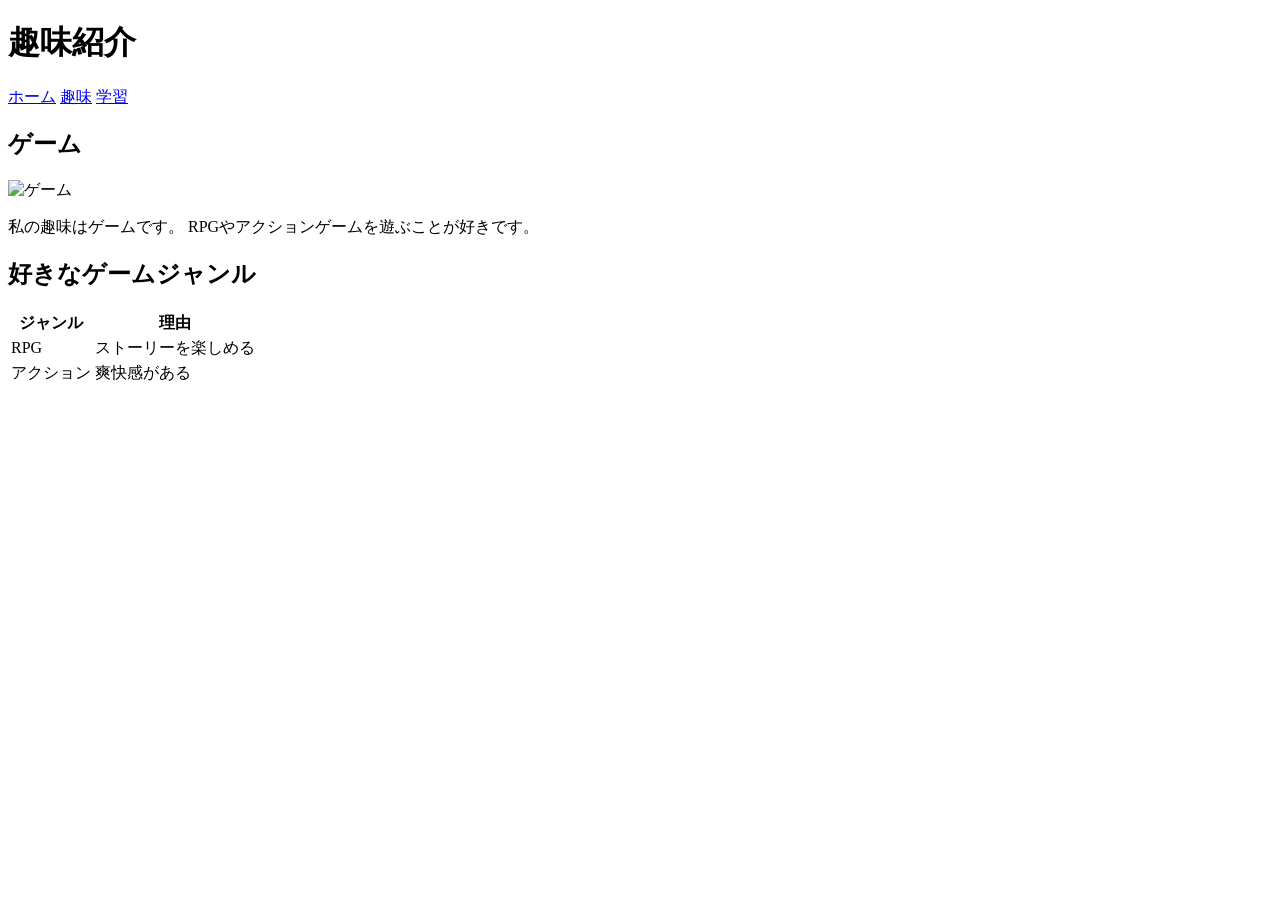
==== hobby.html @ 4dbcffce "Add files via upload" ====
<!DOCTYPE html>
<html lang="ja">
<head>
    <meta charset="UTF-8">
    <title>趣味</title>
    <link rel="stylesheet" href="css/style.css">
</head>
<body>

<header>
    <h1>趣味紹介</h1>

    <nav>
        <a href="index.html">ホーム</a>
        <a href="hobby.html">趣味</a>
        <a href="study.html">学習</a>
    </nav>
</header>

<div class="box">
    <h2>ゲーム</h2>

    <img src="img/ゲーム画像.jpg" alt="ゲーム" width="250">

    <p>
        私の趣味はゲームです。
        RPGやアクションゲームを遊ぶことが好きです。
    </p>
</div>

<div class="box">
    <h2>好きなゲームジャンル</h2>

    <table>
        <tr>
            <th>ジャンル</th>
            <th>理由</th>
        </tr>
        <tr>
            <td>RPG</td>
            <td>ストーリーを楽しめる</td>
        </tr>
        <tr>
            <td>アクション</td>
            <td>爽快感がある</td>
        </tr>
    </table>
</div>

</body>
</html>
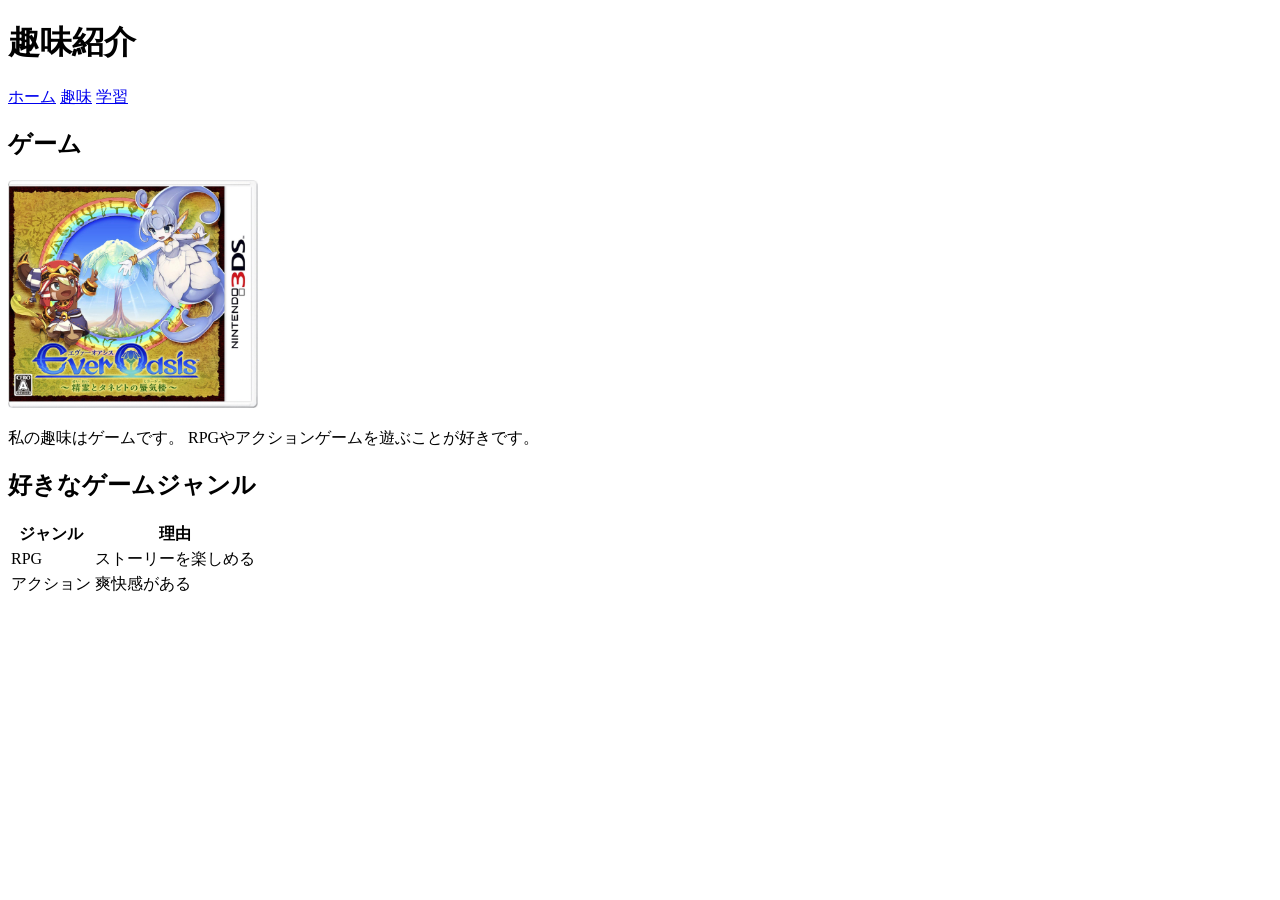
==== commit a35b05fe: "Update hobby.html" ====
--- a/hobby.html
+++ b/hobby.html
@@ -20,7 +20,7 @@
 <div class="box">
     <h2>ゲーム</h2>
 
-    <img src="img/ゲーム画像.jpg" alt="ゲーム" width="250">
+    <img src="ゲーム画像.jpg" alt="ゲーム" width="250">
 
     <p>
         私の趣味はゲームです。
@@ -48,4 +48,4 @@
 </div>
 
 </body>
-</html>+</html>
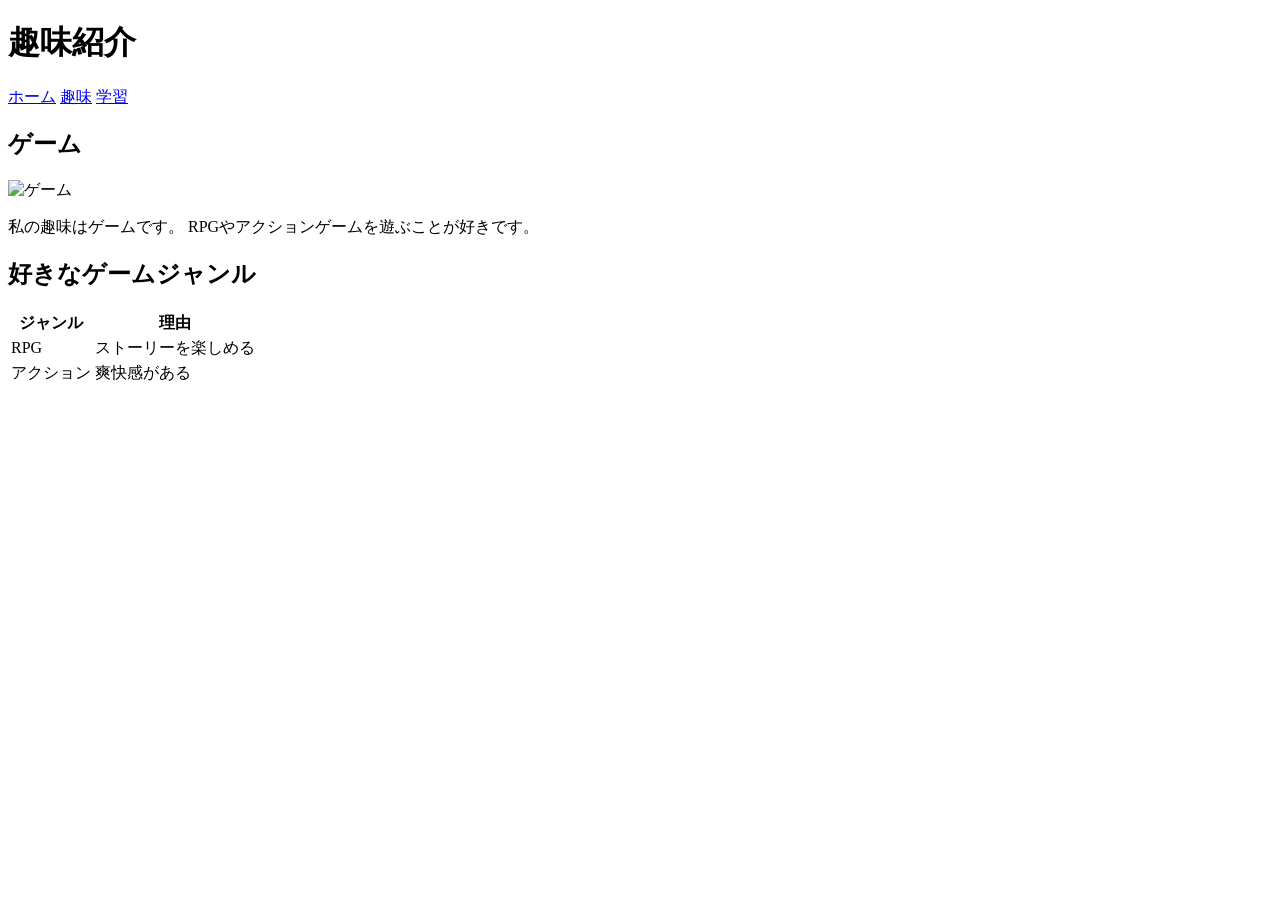
==== commit 1a7e03e8: "Add files via upload" ====
--- a/hobby.html
+++ b/hobby.html
@@ -20,7 +20,7 @@
 <div class="box">
     <h2>ゲーム</h2>
 
-    <img src="ゲーム画像.jpg" alt="ゲーム" width="250">
+    <img src="img/ゲーム画像.jpg" alt="ゲーム" width="250">
 
     <p>
         私の趣味はゲームです。
@@ -48,4 +48,4 @@
 </div>
 
 </body>
-</html>
+</html>
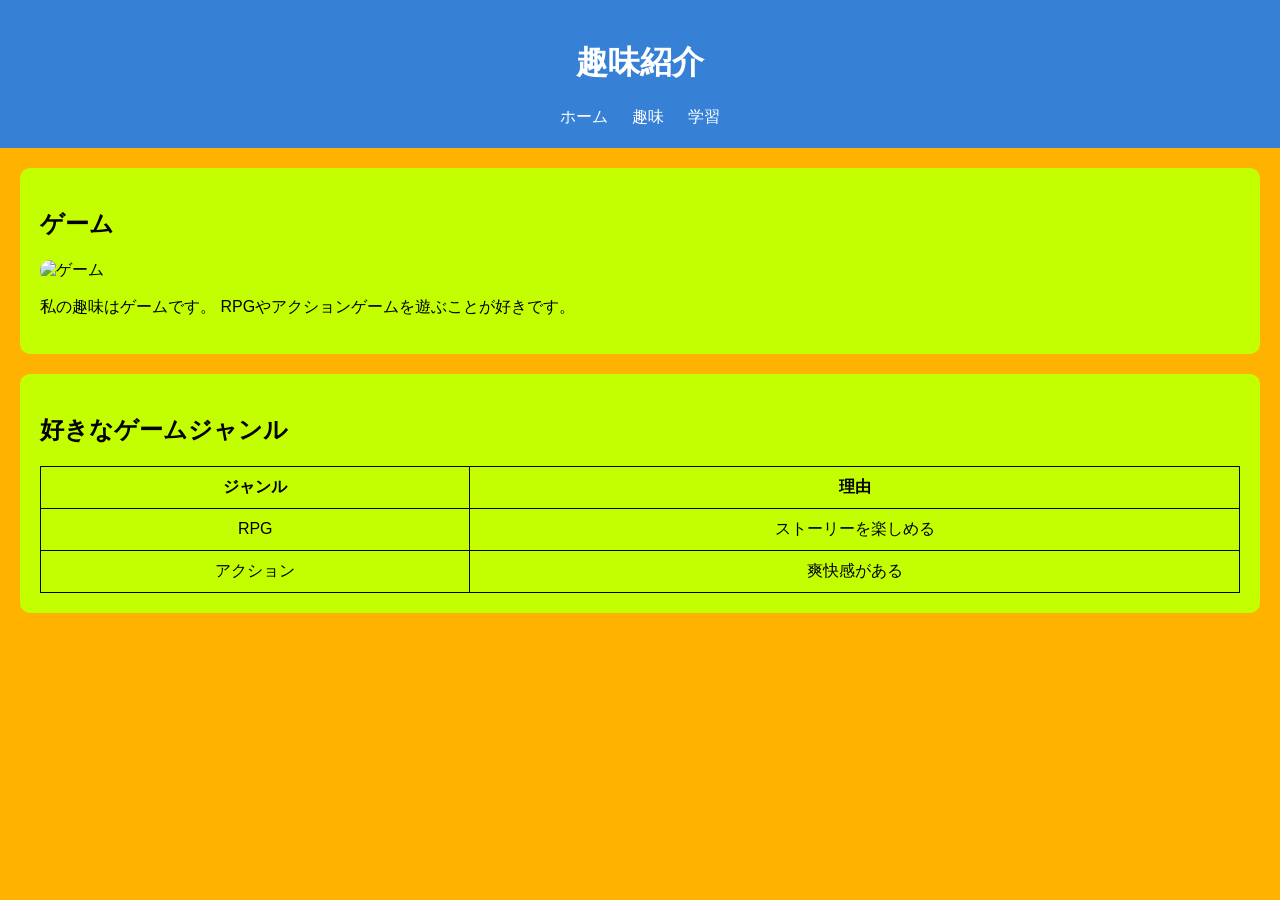
==== commit a1cee6a2: "Update hobby.html" ====
--- a/hobby.html
+++ b/hobby.html
@@ -20,7 +20,7 @@
 <div class="box">
     <h2>ゲーム</h2>
 
-    <img src="img/ゲーム画像.jpg" alt="ゲーム" width="250">
+    <img src="img/game.jpg" alt="ゲーム" width="250">
 
     <p>
         私の趣味はゲームです。
@@ -48,4 +48,4 @@
 </div>
 
 </body>
-</html>+</html>
--- a/css/style.css
+++ b/css/style.css
@@ -0,0 +1,53 @@
+body{
+    font-family: Arial, sans-serif;
+    margin: 0;
+    background-color: #ffb300;
+}
+
+header{
+    background-color: #3681d6;
+    color: white;
+    text-align: center;
+    padding: 20px;
+}
+
+nav a{
+    color: white;
+    text-decoration: none;
+    margin: 0 10px;
+}
+
+.box{
+    background-color: rgb(195, 255, 0);
+    margin: 20px;
+    padding: 20px;
+    border-radius: 10px;
+}
+
+table{
+    width: 100%;
+    border-collapse: collapse;
+}
+
+table, th, td{
+    border: 1px solid black;
+}
+
+th, td{
+    padding: 10px;
+    text-align: center;
+}
+
+img{
+    border-radius: 10px;
+}
+
+input, textarea{
+    width: 100%;
+    padding: 8px;
+    box-sizing: border-box;
+}
+
+input[type="submit"]{
+    width: auto;
+}
